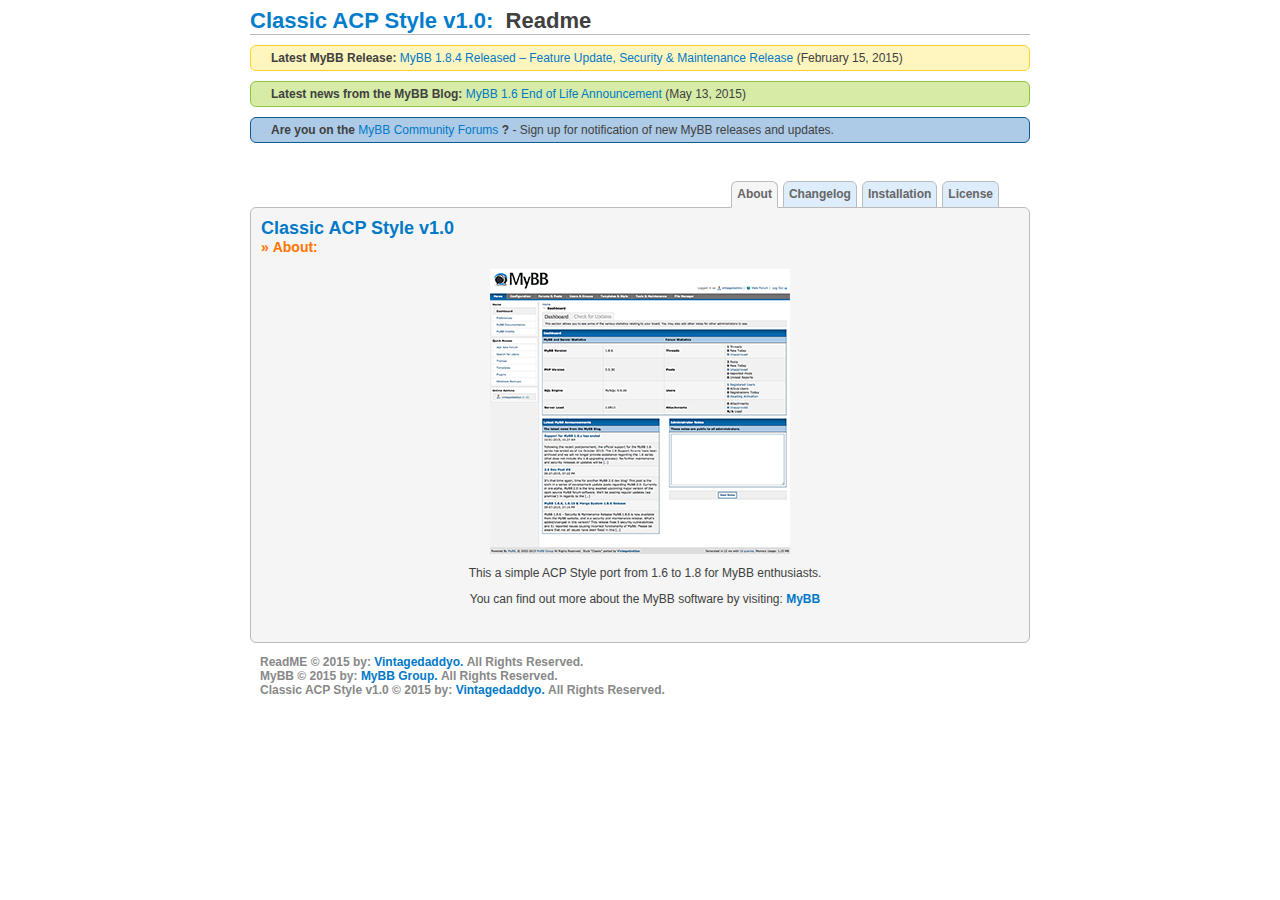
==== Documentation/ReadMe.html @ 7ff81ceb "Initial Git Commit" ====
<!DOCTYPE html PUBLIC "-//W3C//DTD XHTML 1.0 Transitional//EN" "http://www.w3.org/TR/xhtml1/DTD/xhtml1-transitional.dtd">
<html xmlns="http://www.w3.org/1999/xhtml">
	<head>
	<meta http-equiv="Content-Type" content="text/html; charset=UTF-8" />
	<title>Classic ACP Style v1.0 &raquo; Readme</title>
	<link rel="icon" type="image/png" href="favicon.ico" />
	<style type="text/css" media="screen">
/** Default Style **/
         

.alert {
	background: #FFF6BF;
	border-top: 1px solid #FFD324;
	border-left: 1px solid #FFD324;
	border-right: 1px solid #FFD324;
	border-bottom: 1px solid #FFD324;
	text-align: left;
	margin: 10px auto;
	padding: 5px 20px;
	/*font-weight: bold;*/
	border-radius: 6px;
	color: #404040;
}
.notice1 {
	background: #D6ECA6;
	border-top: 1px solid #8DC93E;
	border-left: 1px solid #8DC93E;
	border-right: 1px solid #8DC93E;
	border-bottom: 1px solid #8DC93E;
	text-align: left;
	margin: 10px auto;
	padding: 5px 20px;
	/*font-weight: bold;*/
	border-radius: 6px;
	color: #404040;
}
.notice2 {
	background: #ADCBE7;
	border-top: 1px solid #0F5C8E;
	border-left: 1px solid #0F5C8E;
	border-right: 1px solid #0F5C8E;
	border-bottom: 1px solid #0F5C8E;
	text-align: left;
	margin: 10px auto;
	padding: 5px 20px;
	border-radius: 6px;
	color: #404040;
}
body {
	font-family: Verdana, Arial;
	font-size: 12px;
	color: #404040;
	background: #FFFFFF;
}
p {
	padding-left: 10px;
}
blockquote {
	margin: 10px 20px 0px 20px;
	padding: 10px;
	border: 1px solid #8d8d8d;
	background-color: #f5f5f5;
}
li {
	margin-top: 20px;
}
ul li ul li {
	margin-top: 10px;
}
a, a:active, a:link, a:visited {
	color: #0079C7;
	text-decoration: none;
}
a:hover {
	color: #FF7500;
	text-decoration: underline;
}
/** Place Holder Style **/

#Container {
	width: 780px;
	margin-left: auto;
	margin-right: auto;
}
#Content {
	background-color: #F5F5F5;
	border: 1px solid #BBBBBB;
	padding: 10px;
	margin-top: -13px;
	border-radius: 6px;
}
/** Title Style **/

#Title {
	font-family: Verdana, Arial;
	font-size: 22px;
	font-weight: bold;
	color: #027DCC;
	border-bottom: 1px solid #BBBBBB;
	margin-bottom: 10px;
}
.SubTitle {
	font-family: Verdana, Arial;
	font-size: 18px;
	font-weight: bold;
	color: #0079C7;
}
.SubSubTitle {
	font-family: Verdana, Arial;
	font-size: 14px;
	font-weight: bold;
	color: #FF7500;
}
/** Tabs **/

ul#Tabs {
	font-family: Verdana, Arial;
	font-size: 12px;
	font-weight: bold;
	list-style-type: none;
	padding-bottom: 28px;
	padding-right: 25px;
	border-bottom: 1px solid #bbbbbb;
	margin-bottom: 12px;
	z-index: 1;
	margin-left: 6px;
	margin-right: 6px;
}
#Tabs li.Tab {
	float: right;
	height: 25px;
	background-color: #deedfb;
	margin: 2px 0px 0px 5px;
	border: 1px solid #bbbbbb;
	border-top-left-radius: 6px;
	border-top-right-radius: 6px;
}
#Tabs li.Tab a {
	float: left;
	display: block;
	color: #666666;
	text-decoration: none;
	padding: 5px;
}
#Tabs li.Tab a:hover {
	background-color: #F5F5F5;
	border-bottom: 0px;
	border-top-left-radius: 6px;
	border-top-right-radius: 6px;
}
/** Selected Tab **/

#Tabs li.SelectedTab {
	float: right;
	height: 25px;
	background-color: #F5F5F5;
	margin: 2px 0px 0px 5px;
	border-top: 1px solid #BBBBBB;
	border-right: 1px solid #BBBBBB;
	border-bottom: 1px solid #F5F5F5;
	border-left: 1px solid #BBBBBB;
	border-top-left-radius: 6px;
	border-top-right-radius: 6px;
}
#Tabs li.SelectedTab a {
	float: left;
	display: block;
	color: #666666;
	text-decoration: none;
	padding: 5px;
	cursor: default;
}
/** Copyright **/

#Copyright {
	text-align: left;
	color: #888888;
	font-weight: bold;
}
</style>
	<script type="text/javascript">
	/* <![CDATA[ */
		// About Page
		function about() {
			// Tab
			document.getElementById('AboutTab').className = 'SelectedTab';
			document.getElementById('ChangelogTab').className = 'Tab';
			document.getElementById('InstallTab').className = 'Tab';
			document.getElementById('LicenseTab').className = 'Tab';
			// Page
			document.getElementById('About').style.display= 'block';
			document.getElementById('Changelog').style.display = 'none';
			document.getElementById('Install').style.display = 'none';
			document.getElementById('License').style.display = 'none';
		}
		// Changelog Page
		function changelog() {
			// Tab
			document.getElementById('AboutTab').className = 'Tab';
			document.getElementById('ChangelogTab').className = 'SelectedTab';
			document.getElementById('InstallTab').className = 'Tab';
			document.getElementById('LicenseTab').className = 'Tab';
			// Page
			document.getElementById('About').style.display = 'none';
			document.getElementById('Changelog').style.display = 'block';
			document.getElementById('Install').style.display = 'none';
			document.getElementById('License').style.display = 'none';
		}
		// Installation Page
		function install() {
			// Tab
			document.getElementById('AboutTab').className = 'Tab';
			document.getElementById('ChangelogTab').className = 'Tab';
			document.getElementById('InstallTab').className = 'SelectedTab';
			document.getElementById('LicenseTab').className = 'Tab';
			// Page
			document.getElementById('About').style.display= 'none';
			document.getElementById('Changelog').style.display = 'none';
			document.getElementById('Install').style.display = 'block';
			document.getElementById('License').style.display = 'none';
		
		}
		// License Page
		function license() {
			// Tab
			document.getElementById('AboutTab').className = 'Tab';
			document.getElementById('ChangelogTab').className = 'Tab';
			document.getElementById('InstallTab').className = 'Tab';
			document.getElementById('LicenseTab').className = 'SelectedTab';
			// Page
			document.getElementById('About').style.display= 'none';
			document.getElementById('Changelog').style.display = 'none';
			document.getElementById('Install').style.display = 'none';
			document.getElementById('License').style.display = 'block';
		}
	/* ]]> */
	</script>
	</head>
	<body>
<div id="Container">
<!-- Begin Title -->
<div id="Title">Classic ACP Style v1.0:&nbsp;&nbsp;<span style="color: #404040;">Readme</span></div>
<!-- End Title --> 
<!-- begin: alerts -->

<p class="alert"><strong>Latest MyBB Release:</strong> <a href="http://blog.mybb.com/2015/02/15/mybb-1-8-4-released-feature-update-security-maintenance-release/" target="_blank">MyBB 1.8.4 Released – Feature Update, Security &amp; Maintenance Release</a> <span class="date">(February 15, 2015)</span></p>
<p class="notice1"><strong>Latest news from the MyBB Blog:</strong> <a href="http://blog.mybb.com/2015/05/13/mybb-1-6-end-of-life-announcement/" target="_blank">MyBB 1.6 End of Life Announcement</a> <span class="date">(May 13, 2015)</span></p>
<p class="notice2"><strong>Are you on the </strong><a href="http://community.mybb.com/" target="_blank">MyBB Community Forums</a><strong>&nbsp;?</strong> - Sign up for notification of new MyBB releases and updates.</p>
<!-- end: alerts --> 
<br />
<!-- Begin Tabs -->
<ul id="Tabs">
      <li id="LicenseTab" class="Tab"><a href="#License" onclick="license(); return false;" title="License">License</a></li>
      <li id="InstallTab" class="Tab"><a href="#Installation" onclick="install(); return false;" title="Installation Instructions">Installation</a></li>
      <li id="ChangelogTab" class="Tab"><a href="#Changelog" onclick="changelog(); return false;" title="Changelog">Changelog</a></li>
      <li id="AboutTab" class="SelectedTab"><a href="#About" onclick="about(); return false;" title="About">About</a></li>
    </ul>
<!-- End Tabs --> 
<!-- Begin Content -->
<div id="Content"> 
      <!-- Begin  About Theme-->
      <div id="About">
    <div class="SubTitle">Classic ACP Style v1.0</div>
    <div class="SubSubTitle">&raquo;&nbsp;About:</div>
    <br />
    <center>
          <a href="ACP_Style_Screen.png" ><img src="ACP_Style_Screen_sm.png" border="0"/></a>
          <p>This a simple ACP Style port from 1.6 to 1.8 for MyBB enthusiasts.</p>
          <p>You can find out more about the MyBB software by visiting: <a href="http://www.mybb.com" target="_blank"><b>MyBB</b></a></p>
        </center>
    <br />
  </div>
      <!-- End  About Theme--> 
      <!-- Begin Theme Changelog -->
      <div id="Changelog" style="display: none;">
    <div class="SubTitle">Classic ACP Style v1.0</div>
    <div class="SubSubTitle">&raquo;&nbsp;Changelog:</div>
    <br />
    <p>History:</p>
    <p>12/3/2015&nbsp;&mdash;&nbsp;Minor cosmetic changes and style cleaning</p>
    <p>12/3/2015&nbsp;&mdash;&nbsp;Changed name to Classic</p>
    <p>11/19/2015&nbsp;&mdash;&nbsp;ACP Style initial port</p>
    <br />
    <p>To Do:&#42;</p>
    <p>&#42;&nbsp;Clean up any minor styling issues</p>
    <br />
  </div>
      <!-- End Theme Changelog --> 
      
      <!-- Begin Theme Installation Instructions -->
      <div id="Install" style="display: none;">
    <div class="SubTitle">Classic ACP Style v1.0</div>
    <div class="SubSubTitle">&raquo;&nbsp;Installation:</div>
    <br />
    <p>1.) After downloading the ACP Style, unpack it (with <a href="http://www.7-zip.org/download.html"><b>7-Zip</b></a> for example)</p>
    <p>2.) Upload contents of &quot;Upload&quot; into your forums folder.</p>
    <p>3.) Go to the Admin Control Panel under Preferences &gt; Global Preferences &gt; Admin Control Panel Theme</p>
    <p>4.) Select &quot;Classic&quot; &amp; then press: &quot;Save Personal Notes &amp; Preferences&quot;</p>
    <p>5.) Now have fun with your new forum ACP Syle!</p>
    <br />
  </div>
      <!-- End Theme Installation Instructions --> 
      
      <!-- Begin Theme License -->
      <div id="License" style="display: none;">
    <div class="SubTitle">Classic ACP Style v1.0</div>
    <div class="SubSubTitle">&raquo;&nbsp;License:</div>
    <br />
    <p> You may not remove or change the MyBB copyright nor the Designed by: &quot;Vintagedaddyo&quot; statements in the footer of this ACP Style's templates. You may use and modify this ACP Style to your personal likings, but redistributing a modified version for download is prohibited, unless you have explicit written permission from &quot;Vintagedaddyo&quot;, though you are allowed to redistribute a copy that has not been modified. </p>
  </div>
      <!-- End Theme License --> 
    </div>
<!-- End Content --> 

<!-- Begin Theme Copyright -->
<p id="Copyright"> ReadME&nbsp;&copy;&nbsp;2015&nbsp;by:&nbsp;<a href="http://vintagedaddyo.com/mybb/community" target="_blank"><b>Vintagedaddyo.</b></a>&nbsp;All Rights Reserved. <br />
      MyBB&nbsp;&copy; 2015&nbsp;by:&nbsp;<a href="http://mybb.com/" target="_blank"><b>MyBB Group.</b></a>&nbsp;All Rights Reserved. <br />
      Classic ACP Style v1.0&nbsp;&copy;&nbsp;2015&nbsp;by:&nbsp;<a href="http://vintagedaddyo.com/mybb/community" target="_blank"><b>Vintagedaddyo.</b></a>&nbsp;All Rights Reserved. <br />
    </p>
<!-- End Theme Copyright -->
</body>
</html>
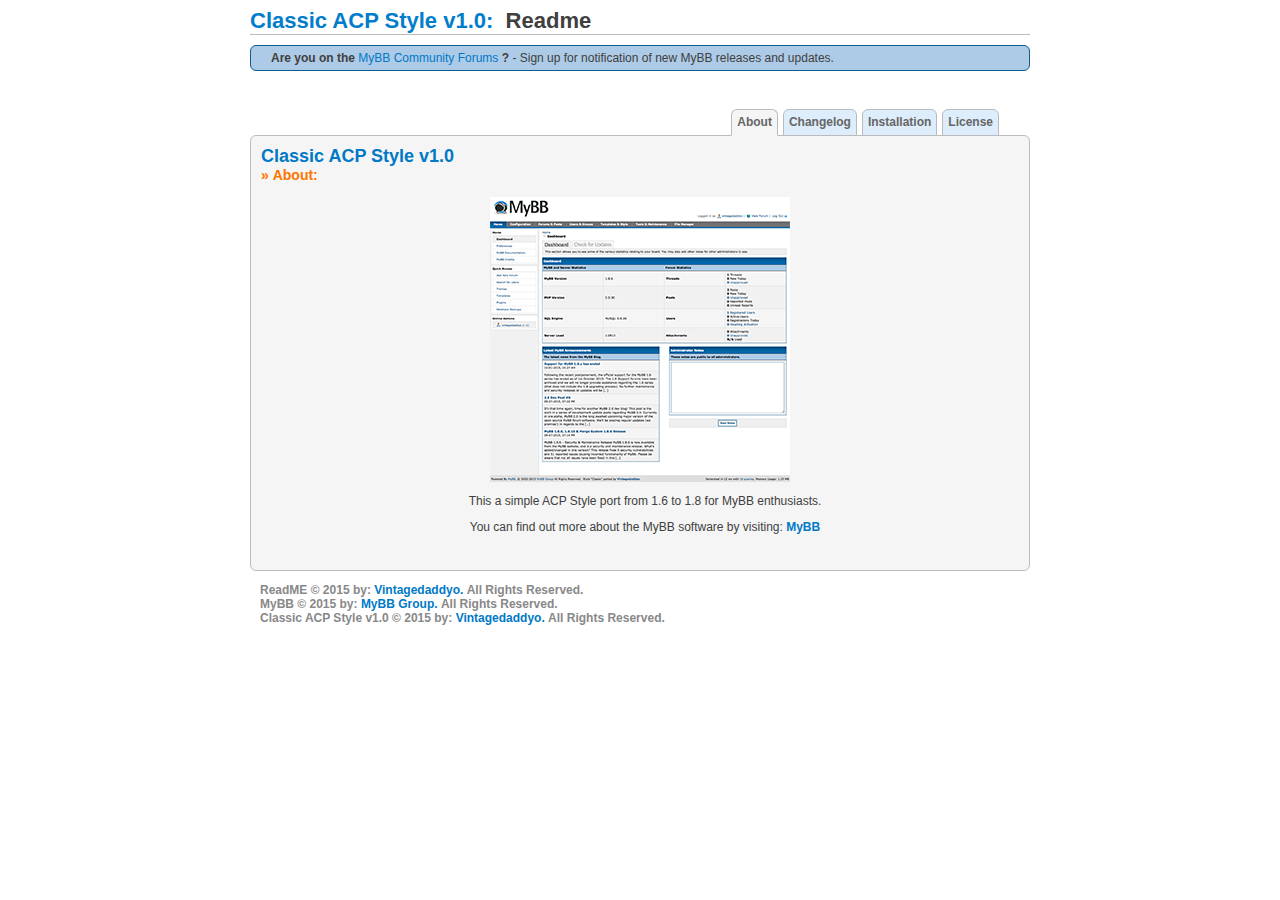
==== commit 0894001e: "minor edits" ====
--- a/Documentation/ReadMe.html
+++ b/Documentation/ReadMe.html
@@ -242,9 +242,9 @@
 <div id="Title">Classic ACP Style v1.0:&nbsp;&nbsp;<span style="color: #404040;">Readme</span></div>
 <!-- End Title --> 
 <!-- begin: alerts -->
-
+<!--
 <p class="alert"><strong>Latest MyBB Release:</strong> <a href="http://blog.mybb.com/2015/02/15/mybb-1-8-4-released-feature-update-security-maintenance-release/" target="_blank">MyBB 1.8.4 Released – Feature Update, Security &amp; Maintenance Release</a> <span class="date">(February 15, 2015)</span></p>
-<p class="notice1"><strong>Latest news from the MyBB Blog:</strong> <a href="http://blog.mybb.com/2015/05/13/mybb-1-6-end-of-life-announcement/" target="_blank">MyBB 1.6 End of Life Announcement</a> <span class="date">(May 13, 2015)</span></p>
+<p class="notice1"><strong>Latest news from the MyBB Blog:</strong> <a href="http://blog.mybb.com/2015/05/13/mybb-1-6-end-of-life-announcement/" target="_blank">MyBB 1.6 End of Life Announcement</a> <span class="date">(May 13, 2015)</span></p> -->
 <p class="notice2"><strong>Are you on the </strong><a href="http://community.mybb.com/" target="_blank">MyBB Community Forums</a><strong>&nbsp;?</strong> - Sign up for notification of new MyBB releases and updates.</p>
 <!-- end: alerts --> 
 <br />
@@ -277,6 +277,7 @@
     <div class="SubSubTitle">&raquo;&nbsp;Changelog:</div>
     <br />
     <p>History:</p>
+   <p>7/24/2020&nbsp;&mdash;&nbsp;Minor change to simply to replace the 1.8.22 included class page with the one for 1.8.23 to retain responsive login</p>    
     <p>12/3/2015&nbsp;&mdash;&nbsp;Minor cosmetic changes and style cleaning</p>
     <p>12/3/2015&nbsp;&mdash;&nbsp;Changed name to Classic</p>
     <p>11/19/2015&nbsp;&mdash;&nbsp;ACP Style initial port</p>
@@ -313,9 +314,9 @@
 <!-- End Content --> 
 
 <!-- Begin Theme Copyright -->
-<p id="Copyright"> ReadME&nbsp;&copy;&nbsp;2015&nbsp;by:&nbsp;<a href="http://vintagedaddyo.com/mybb/community" target="_blank"><b>Vintagedaddyo.</b></a>&nbsp;All Rights Reserved. <br />
+<p id="Copyright"> ReadME&nbsp;&copy;&nbsp;2015&nbsp;by:&nbsp;<a href="https://github.com/vintagedaddyo/MyBB_ACP_Style_Classic" target="_blank"><b>Vintagedaddyo.</b></a>&nbsp;All Rights Reserved. <br />
       MyBB&nbsp;&copy; 2015&nbsp;by:&nbsp;<a href="http://mybb.com/" target="_blank"><b>MyBB Group.</b></a>&nbsp;All Rights Reserved. <br />
-      Classic ACP Style v1.0&nbsp;&copy;&nbsp;2015&nbsp;by:&nbsp;<a href="http://vintagedaddyo.com/mybb/community" target="_blank"><b>Vintagedaddyo.</b></a>&nbsp;All Rights Reserved. <br />
+      Classic ACP Style v1.0&nbsp;&copy;&nbsp;2015&nbsp;by:&nbsp;<a href="https://github.com/vintagedaddyo/MyBB_ACP_Style_Classic" target="_blank"><b>Vintagedaddyo.</b></a>&nbsp;All Rights Reserved. <br />
     </p>
 <!-- End Theme Copyright -->
 </body>
